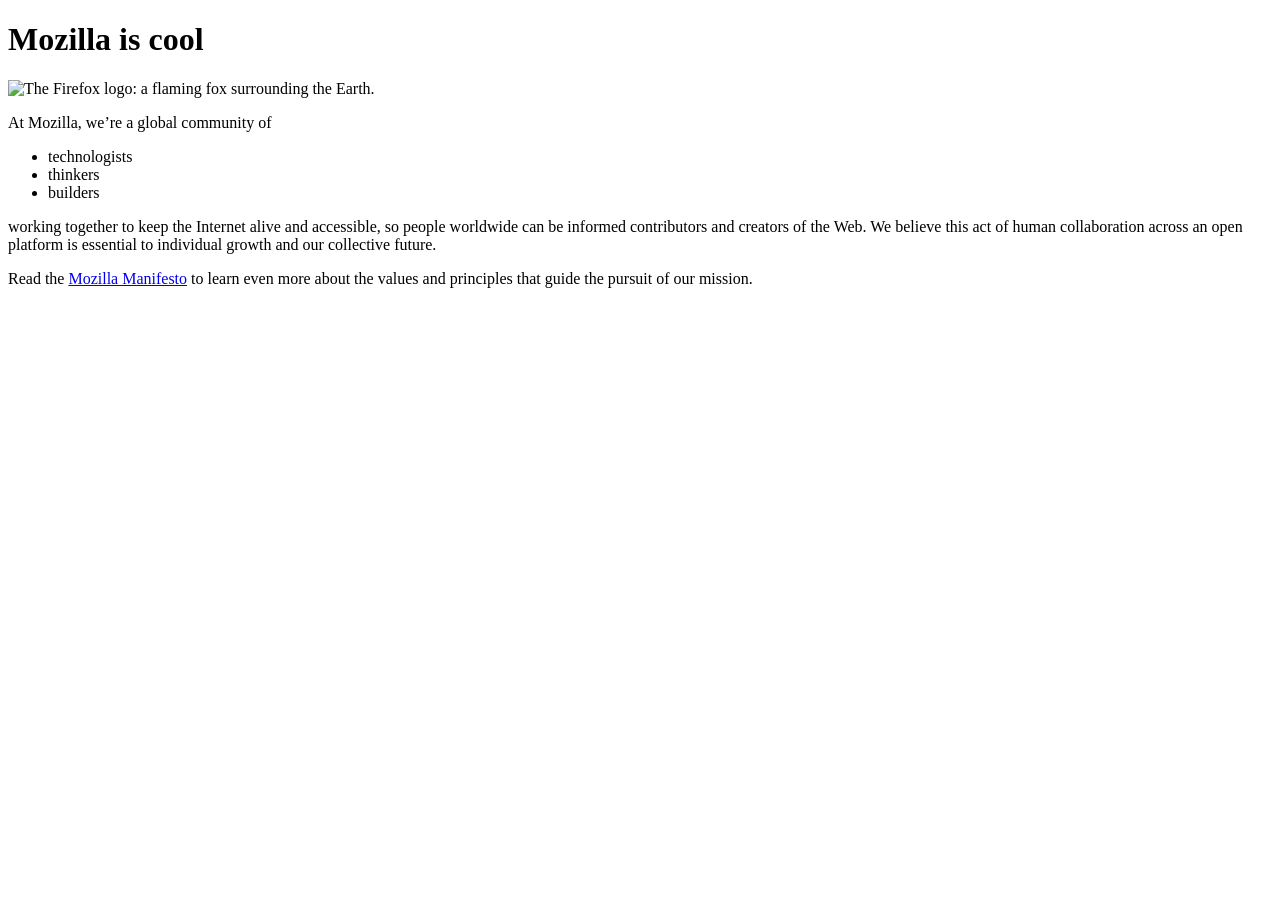
==== .github/workflows/index.html @ 2cd899e2 "Create index.html" ====
<!DOCTYPE html>
<html lang="en">
  <head>
    <meta charset="utf-8">
    <title>My test page</title>
    <link href="http://fonts.googleapis.com/css?family=Open+Sans" rel="stylesheet" type="text/css">
    <link href="styles/style.css" rel="stylesheet" type="text/css">
  </head>
  <body>
    <h1>Mozilla is cool</h1>
    <img src="images/firefox-icon.png" alt="The Firefox logo: a flaming fox surrounding the Earth.">

    <p>At Mozilla, we’re a global community of</p>

    <ul> <!-- changed to list in the tutorial -->
      <li>technologists</li>
      <li>thinkers</li>
      <li>builders</li>
    </ul>

    <p>working together to keep the Internet alive and accessible, so people worldwide can be informed contributors and creators of the Web. We believe this act of human collaboration across an open platform is essential to individual growth and our collective future.</p>

    <p>Read the <a href="https://www.mozilla.org/en-US/about/manifesto/">Mozilla Manifesto</a> to learn even more about the values and principles that guide the pursuit of our mission.</p>
  </body>
</html>
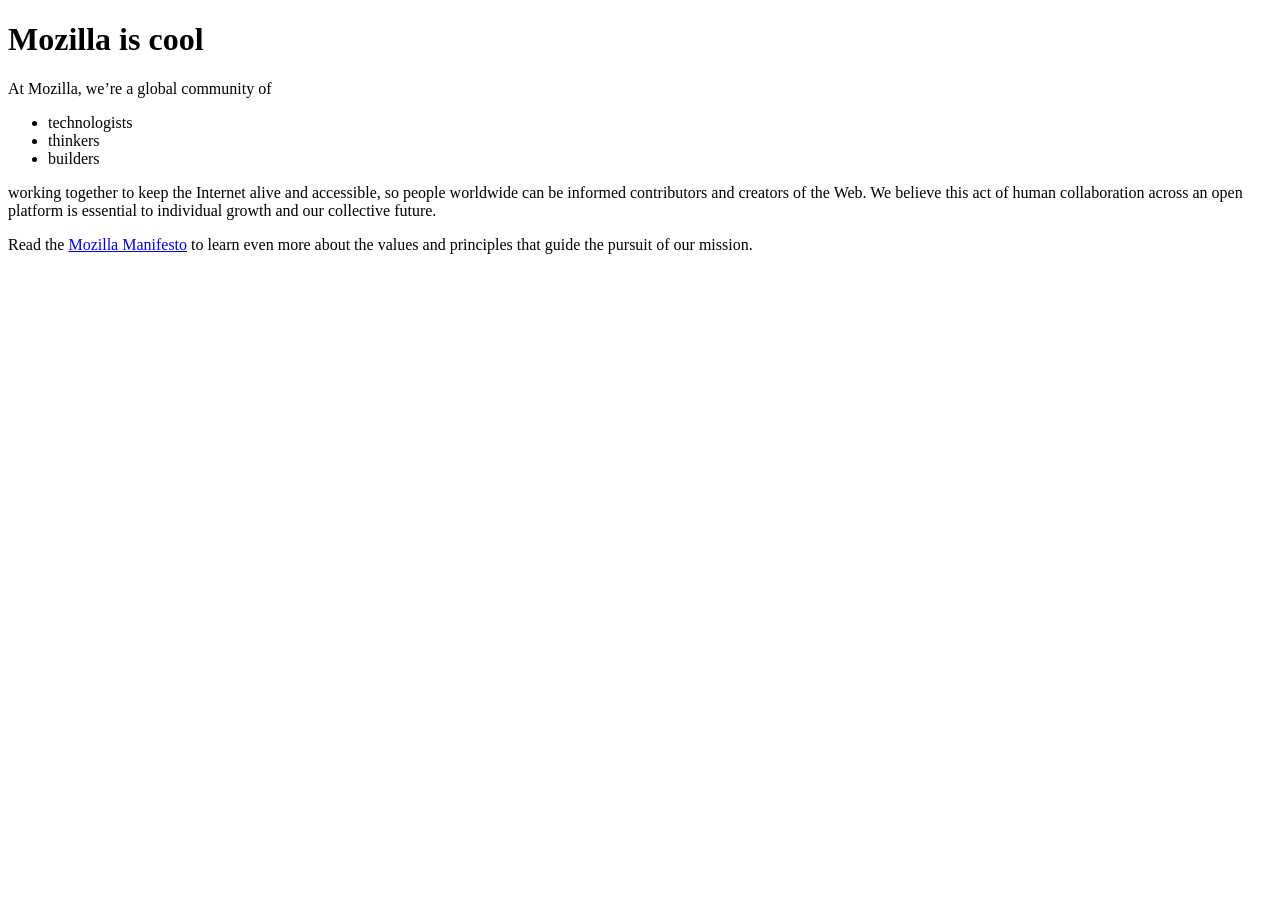
==== commit bc417cae: "Update index.html" ====
--- a/.github/workflows/index.html
+++ b/.github/workflows/index.html
@@ -8,7 +8,6 @@
   </head>
   <body>
     <h1>Mozilla is cool</h1>
-    <img src="images/firefox-icon.png" alt="The Firefox logo: a flaming fox surrounding the Earth.">
 
     <p>At Mozilla, we’re a global community of</p>
 
